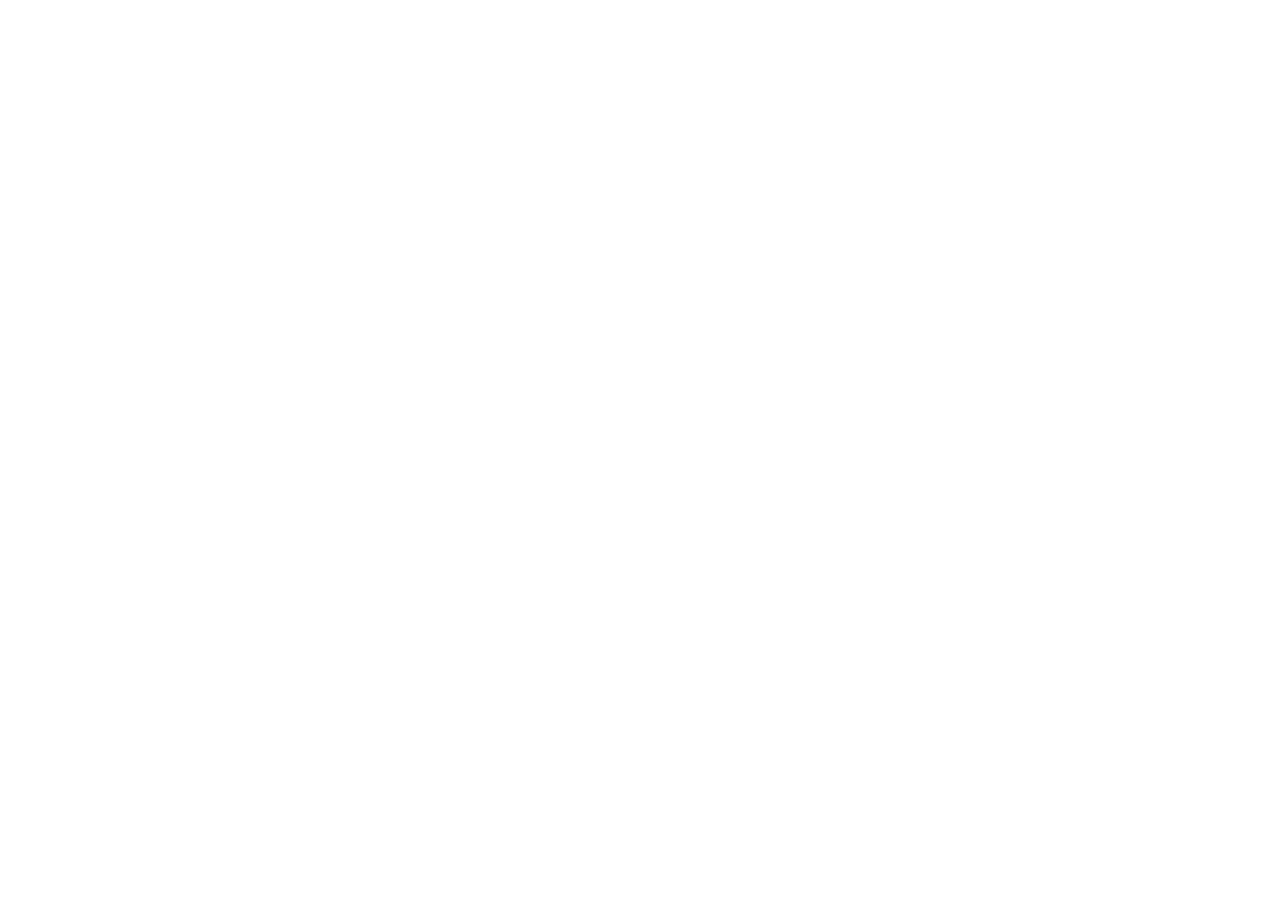
==== index.html @ 563e39db "Update index.html" ====
<!DOCTYPE html>
<html>
    <head>
        <title>form</form
        <link rel="stylesheet" href="style.css">
    </head>
    <body class="welcome-body">
        <div class="welcome">
            Tejasvi'21
        </div>
        <div class="center">
            <a href="https://princejohnson37.github.io/registration-form-template/form.html">
                <button class="reg">
                    Register
                </button>
            </a>
        </div>
    </body>
</html>
---- style.css ----
.welcome-body{
    background-color: #2A4153;

}
a{
    color: #734F3C ;
}
.welcome{
    margin:auto;
    width: 60%;
    background-color: #734F3C;
    color: #E1D594;
    margin-top: 10%;
    margin-bottom: 5%;
    padding-top: 5%;
    padding-bottom: 5%;
    font-size: 400%;
    text-align: center;
    border-radius: 20px;
    border: black;
    border-style: dashed;
    border-width: 5px;
    font-family: monospace;
}
.center{
    margin: auto;
    width: 10%;
}
.reg{
    background-color: #D5CE97;
    color: #734F3C;
    font-size: 150%;
    text-align: center;
    border-radius: 212px;
    font-family: monospace;
    /* width: 120px;
    height: 50px; */
    margin-left: auto;
    padding-top: 20px;
    padding-bottom: 20px;
    padding-left: 40px;
    padding-right: 40px;


}

/*form style*/
.form-body{
    background-color: #734F3C;
}
.blue-box{
    border-radius: 8px;
    margin-left: 20%;
    margin-right: 20%;
    padding-top: 60px;
    padding-bottom: 60px;
    margin-top: 10%;
    margin-bottom: 10%;
    text-align: center;
    background-color: #2A4153;
    color: #E1D594;
    font-family: monospace;
    font-size: large;
}
input{
    color: brown;
    background-color: #D5CE97;
}
span{
    color: black;
    background-color: blanchedalmond ;
}
.submit{
    border-radius: 30px;
    height: 30px;
    width: 120px;
}
select{
    color: brown;
    background-color: #D5CE97;
}
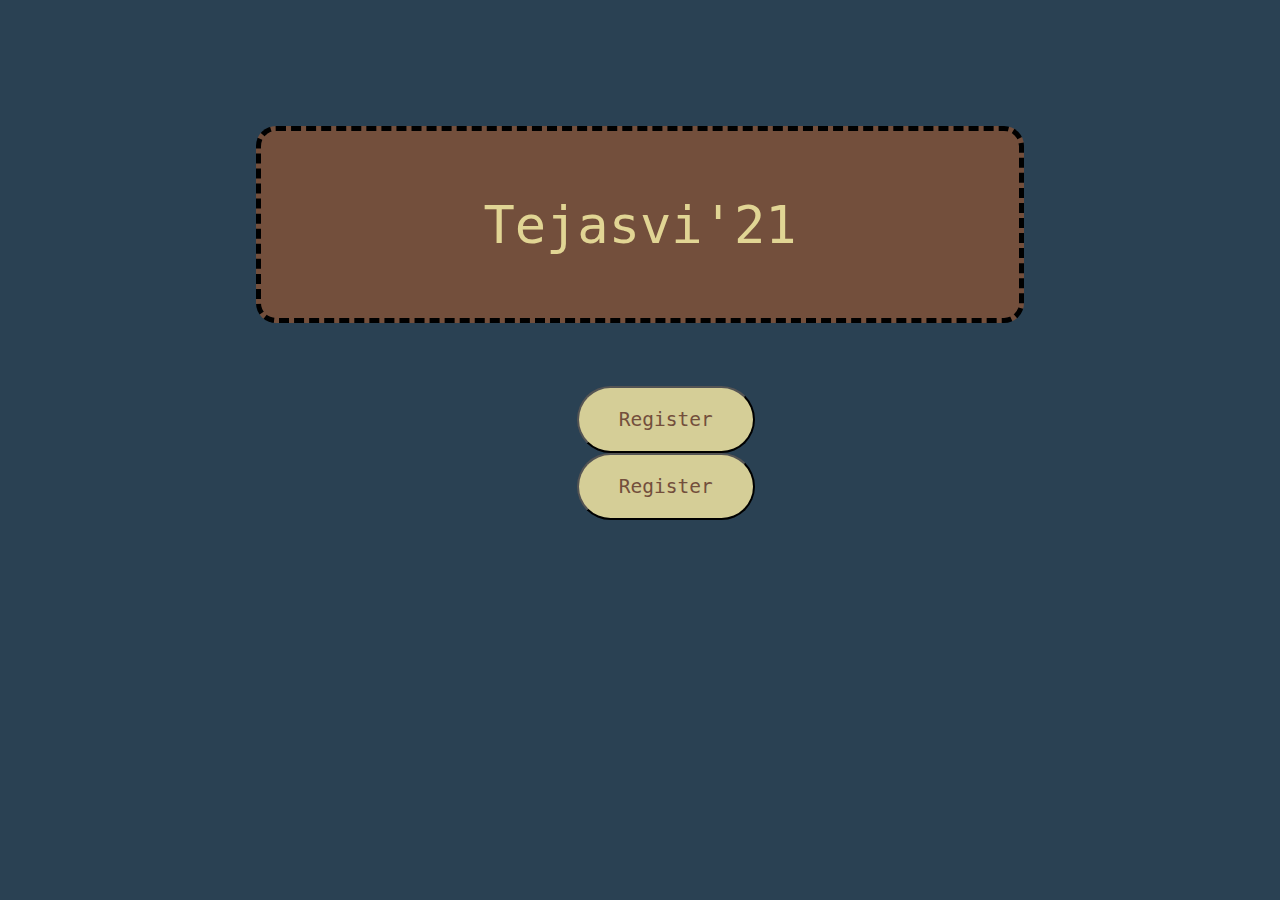
==== commit e515d3ea: "Update index.html" ====
--- a/index.html
+++ b/index.html
@@ -1,7 +1,7 @@
 <!DOCTYPE html>
 <html>
     <head>
-        <title>form</form
+        <title>form</title>
         <link rel="stylesheet" href="style.css">
     </head>
     <body class="welcome-body">
@@ -14,6 +14,11 @@
                     Register
                 </button>
             </a>
+                        <a href="registration-form-template/form.html">
+                <button class="reg">
+                    Register
+                </button>
+            </a>
         </div>
     </body>
 </html>
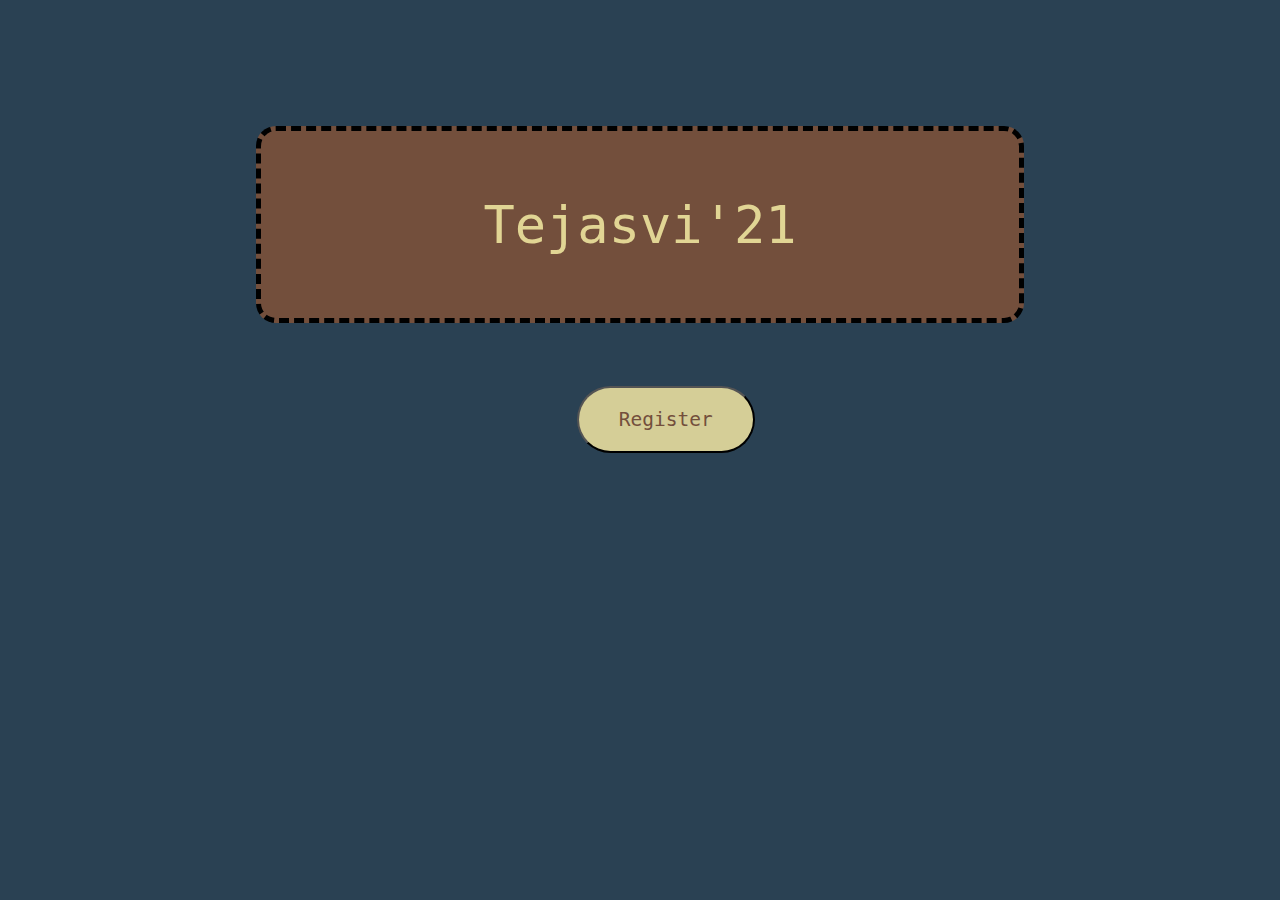
==== commit 1aff6ea9: "Update index.html" ====
--- a/index.html
+++ b/index.html
@@ -9,12 +9,7 @@
             Tejasvi'21
         </div>
         <div class="center">
-            <a href="https://princejohnson37.github.io/registration-form-template/form.html">
-                <button class="reg">
-                    Register
-                </button>
-            </a>
-                        <a href="registration-form-template/form.html">
+                        <a href="form.html">
                 <button class="reg">
                     Register
                 </button>
